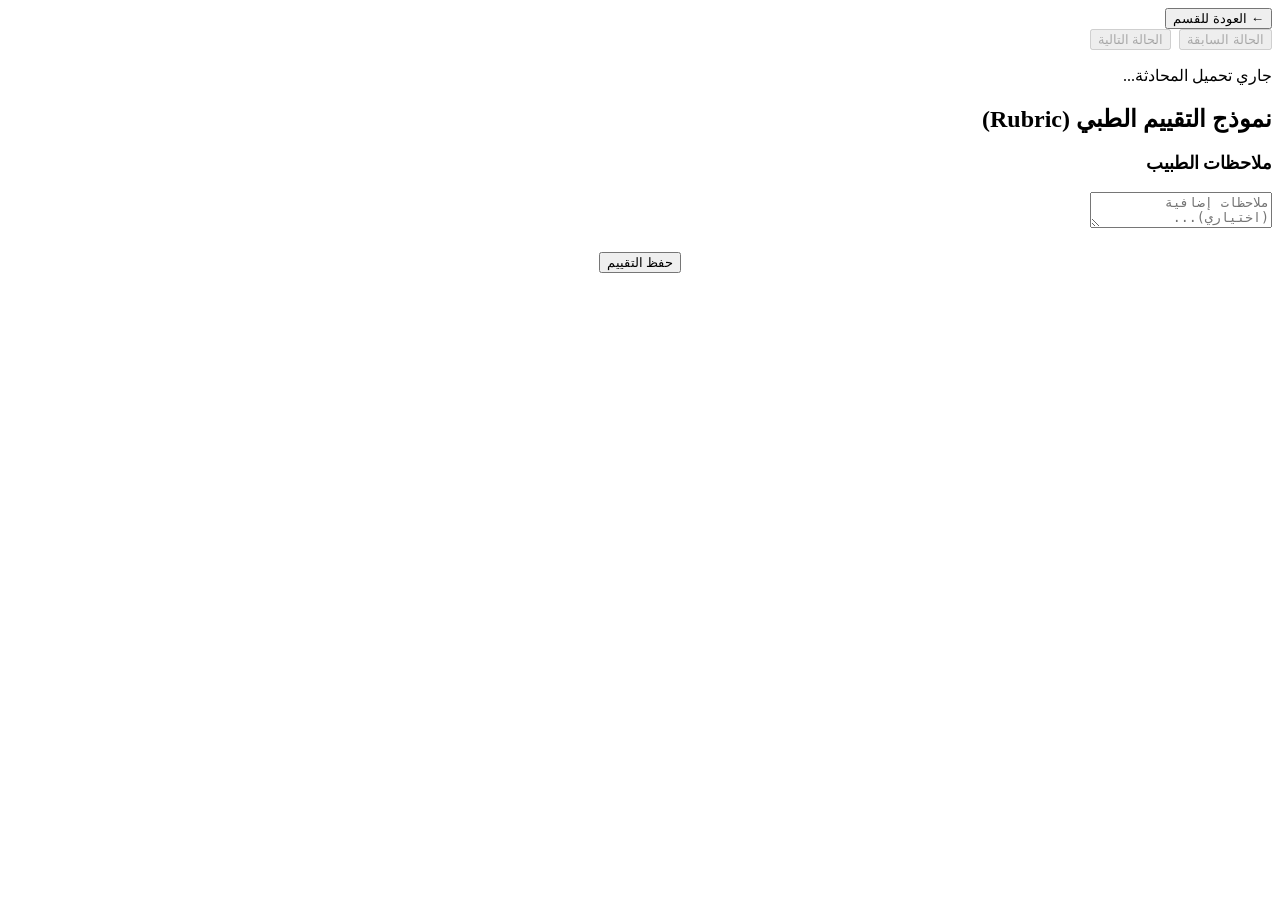
==== frontend/expert/case.html @ 6c33a08a "Add standalone expert evaluation web app. FastAPI backend and expert frontend, with local run script" ====
<!DOCTYPE html>
<html lang="ar" dir="rtl">
<head>
  <meta charset="utf-8" />
  <meta name="viewport" content="width=device-width, initial-scale=1" />
  <title>تقييم المحادثة</title>
  <link rel="stylesheet" href="/static/expert.css" />
</head>
<body>
  <div class="container" id="top">
    <div class="nav-bar">
      <div>
        <button type="button" class="btn btn-secondary" id="btn-back-dept">← العودة للقسم</button>
      </div>
      <div style="display:flex;gap:0.5rem;flex-wrap:wrap">
        <button type="button" class="btn btn-secondary" id="btn-prev" disabled>الحالة السابقة</button>
        <button type="button" class="btn btn-secondary" id="btn-next" disabled>الحالة التالية</button>
      </div>
    </div>
    <p class="case-meta" id="case-meta"></p>
    <section class="chat-panel" id="chat-messages">جاري تحميل المحادثة...</section>
    <section class="rubric-panel">
      <h2>نموذج التقييم الطبي (Rubric)</h2>
      <form id="eval-form">
        <div id="rubric-accordion"></div>
        <h3 style="margin-top:1.25rem;font-size:1.1rem">ملاحظات الطبيب</h3>
        <textarea id="doctor-notes" class="notes-area" placeholder="ملاحظات إضافية (اختياري)..."></textarea>
        <div style="margin-top:1.25rem;text-align:center">
          <button type="submit" class="btn btn-primary" id="btn-save">حفظ التقييم</button>
        </div>
      </form>
    </section>
  </div>
  <script src="/static/expert.js"></script>
  <script>
    (async function () {
      const deptId = qs("dept");
      const sessionId = parseInt(qs("session_id") || "", 10);
      if (!deptId || !sessionId) {
        window.location.href = "/expert";
        return;
      }

      const titles = {
        neurology: "طب الأعصاب",
        ophthalmology: "طب العيون",
        ent: "الأنف والأذن والحنجرة",
        gi: "أمراض الجهاز الهضمي",
        chest: "أمراض الصدر",
      };

      document.getElementById("btn-back-dept").onclick = () => {
        window.location.href = `/expert/department?dept=${encodeURIComponent(deptId)}`;
      };

      function scrollTop() {
        window.scrollTo({ top: 0, behavior: "smooth" });
        document.getElementById("top").scrollIntoView({ behavior: "smooth" });
      }

      async function loadCase(sid) {
        scrollTop();
        const chatEl = document.getElementById("chat-messages");
        chatEl.innerHTML = "جاري التحميل...";

        const [messages, evaluation, nav] = await Promise.all([
          apiGet(`${API}/sessions/${sid}/messages?dept_id=${encodeURIComponent(deptId)}`),
          apiGet(`${API}/sessions/${sid}/evaluation?dept_id=${encodeURIComponent(deptId)}`),
          apiGet(`${API}/sessions/${sid}/navigation?dept_id=${encodeURIComponent(deptId)}`),
        ]);

        document.getElementById("case-meta").textContent =
          `${titles[deptId] || ""} — Case ${nav.case_number} من ${nav.total_cases} — Session ${sid}`;

        renderChat(chatEl, messages);

        buildRubricForm(document.getElementById("rubric-accordion"), evaluation);
        const notes = document.getElementById("doctor-notes");
        notes.value = (evaluation && evaluation.doctor_notes) || "";

        const prev = document.getElementById("btn-prev");
        const next = document.getElementById("btn-next");
        prev.disabled = !nav.previous_session_id;
        next.disabled = !nav.next_session_id;
        prev.onclick = () => {
          if (nav.previous_session_id) go(nav.previous_session_id);
        };
        next.onclick = () => {
          if (nav.next_session_id) go(nav.next_session_id);
        };

        history.replaceState(
          {},
          "",
          `/expert/case?dept=${encodeURIComponent(deptId)}&session_id=${sid}`,
        );
      }

      function go(sid) {
        loadCase(sid).catch((e) => alert(e.message));
      }

      document.getElementById("eval-form").onsubmit = async (ev) => {
        ev.preventDefault();
        try {
          const body = collectRubricScores();
          const sid = parseInt(new URLSearchParams(location.search).get("session_id"), 10);
          await apiPut(
            `${API}/sessions/${sid}/evaluation?dept_id=${encodeURIComponent(deptId)}`,
            body,
          );
          showToast("تم حفظ التقييم بنجاح");
        } catch (e) {
          alert(e.message);
        }
      };

      try {
        await loadCase(sessionId);
      } catch (e) {
        document.getElementById("chat-messages").innerHTML =
          `<p style="color:#c00">${esc(e.message)}</p>`;
      }
    })();
  </script>
</body>
</html>
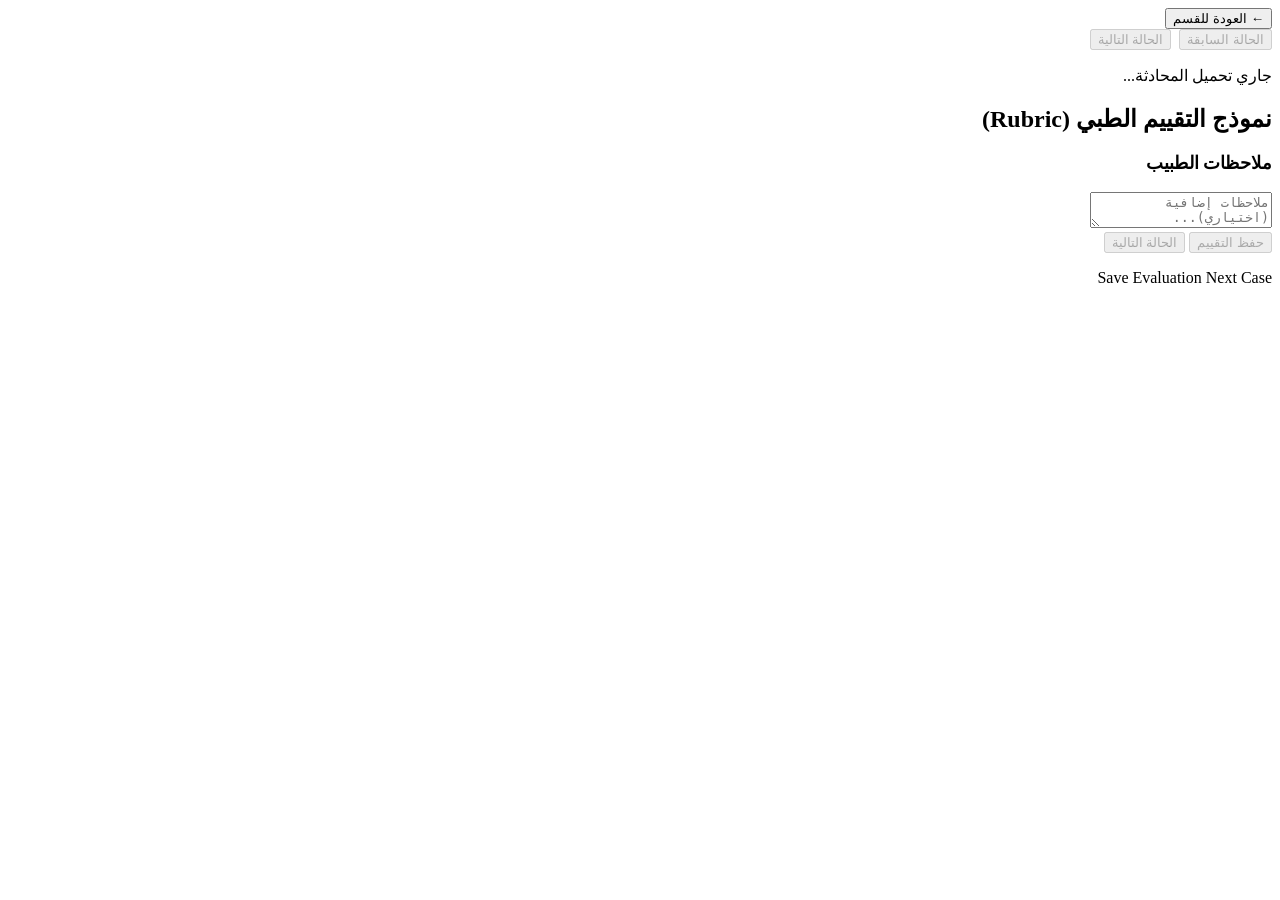
==== commit fe1ff26f: "Update medical evaluation rubric and save validation. Remove two criteria, bilingual labels, chat-le" ====
--- a/frontend/expert/case.html
+++ b/frontend/expert/case.html
@@ -18,16 +18,23 @@
       </div>
     </div>
     <p class="case-meta" id="case-meta"></p>
+    <div id="eval-incomplete-warning" class="eval-warning" hidden></div>
     <section class="chat-panel" id="chat-messages">جاري تحميل المحادثة...</section>
     <section class="rubric-panel">
       <h2>نموذج التقييم الطبي (Rubric)</h2>
       <form id="eval-form">
-        <div id="rubric-accordion"></div>
+        <div id="rubric-turn-items"></div>
+        <div id="rubric-chat-level"></div>
         <h3 style="margin-top:1.25rem;font-size:1.1rem">ملاحظات الطبيب</h3>
         <textarea id="doctor-notes" class="notes-area" placeholder="ملاحظات إضافية (اختياري)..."></textarea>
-        <div style="margin-top:1.25rem;text-align:center">
-          <button type="submit" class="btn btn-primary" id="btn-save">حفظ التقييم</button>
+        <div class="eval-actions">
+          <button type="submit" class="btn btn-primary" id="btn-save" disabled>حفظ التقييم</button>
+          <button type="button" class="btn btn-secondary" id="btn-next-case" disabled>الحالة التالية</button>
         </div>
+        <p class="eval-actions-labels">
+          <span>Save Evaluation</span>
+          <span>Next Case</span>
+        </p>
       </form>
     </section>
   </div>
@@ -49,6 +56,8 @@
         chest: "أمراض الصدر",
       };
 
+      let currentNav = null;
+
       document.getElementById("btn-back-dept").onclick = () => {
         window.location.href = `/expert/department?dept=${encodeURIComponent(deptId)}`;
       };
@@ -69,23 +78,34 @@
           apiGet(`${API}/sessions/${sid}/navigation?dept_id=${encodeURIComponent(deptId)}`),
         ]);
 
+        currentNav = nav;
+
         document.getElementById("case-meta").textContent =
           `${titles[deptId] || ""} — Case ${nav.case_number} من ${nav.total_cases} — Session ${sid}`;
 
         renderChat(chatEl, messages);
 
-        buildRubricForm(document.getElementById("rubric-accordion"), evaluation);
+        buildRubricForm(
+          document.getElementById("rubric-turn-items"),
+          document.getElementById("rubric-chat-level"),
+          evaluation,
+        );
         const notes = document.getElementById("doctor-notes");
         notes.value = (evaluation && evaluation.doctor_notes) || "";
 
         const prev = document.getElementById("btn-prev");
         const next = document.getElementById("btn-next");
+        const nextCase = document.getElementById("btn-next-case");
         prev.disabled = !nav.previous_session_id;
         next.disabled = !nav.next_session_id;
+        nextCase.disabled = !nav.next_session_id;
         prev.onclick = () => {
           if (nav.previous_session_id) go(nav.previous_session_id);
         };
         next.onclick = () => {
+          if (nav.next_session_id) go(nav.next_session_id);
+        };
+        nextCase.onclick = () => {
           if (nav.next_session_id) go(nav.next_session_id);
         };
 
@@ -109,9 +129,14 @@
             `${API}/sessions/${sid}/evaluation?dept_id=${encodeURIComponent(deptId)}`,
             body,
           );
-          showToast("تم حفظ التقييم بنجاح");
+          showToast("تم حفظ التقييم بنجاح — تم تحديث ملف CSV");
+          updateEvalUI();
         } catch (e) {
-          alert(e.message);
+          if (getMissingRubricFields().length > 0) {
+            scrollToFirstMissing();
+          } else {
+            alert(e.message);
+          }
         }
       };
 
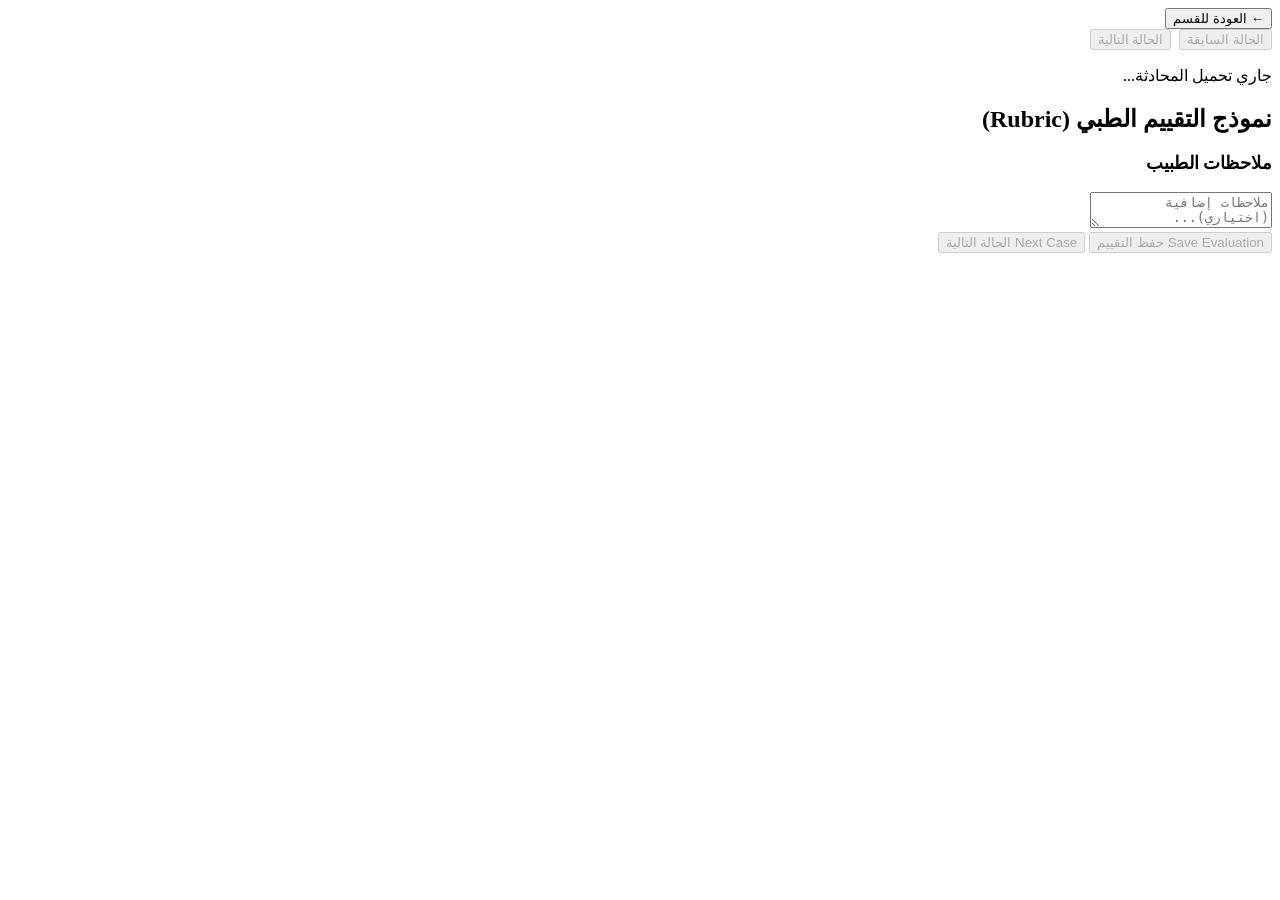
==== commit 7e1ae313: "Put bilingual English and Arabic labels inside action buttons Co-authored-by: Cursor <cursoragent@cu" ====
--- a/frontend/expert/case.html
+++ b/frontend/expert/case.html
@@ -28,13 +28,15 @@
         <h3 style="margin-top:1.25rem;font-size:1.1rem">ملاحظات الطبيب</h3>
         <textarea id="doctor-notes" class="notes-area" placeholder="ملاحظات إضافية (اختياري)..."></textarea>
         <div class="eval-actions">
-          <button type="submit" class="btn btn-primary" id="btn-save" disabled>حفظ التقييم</button>
-          <button type="button" class="btn btn-secondary" id="btn-next-case" disabled>الحالة التالية</button>
+          <button type="submit" class="btn btn-primary btn-bilingual" id="btn-save" disabled>
+            <span class="btn-text-en">Save Evaluation</span>
+            <span class="btn-text-ar">حفظ التقييم</span>
+          </button>
+          <button type="button" class="btn btn-secondary btn-bilingual" id="btn-next-case" disabled>
+            <span class="btn-text-en">Next Case</span>
+            <span class="btn-text-ar">الحالة التالية</span>
+          </button>
         </div>
-        <p class="eval-actions-labels">
-          <span>Save Evaluation</span>
-          <span>Next Case</span>
-        </p>
       </form>
     </section>
   </div>
